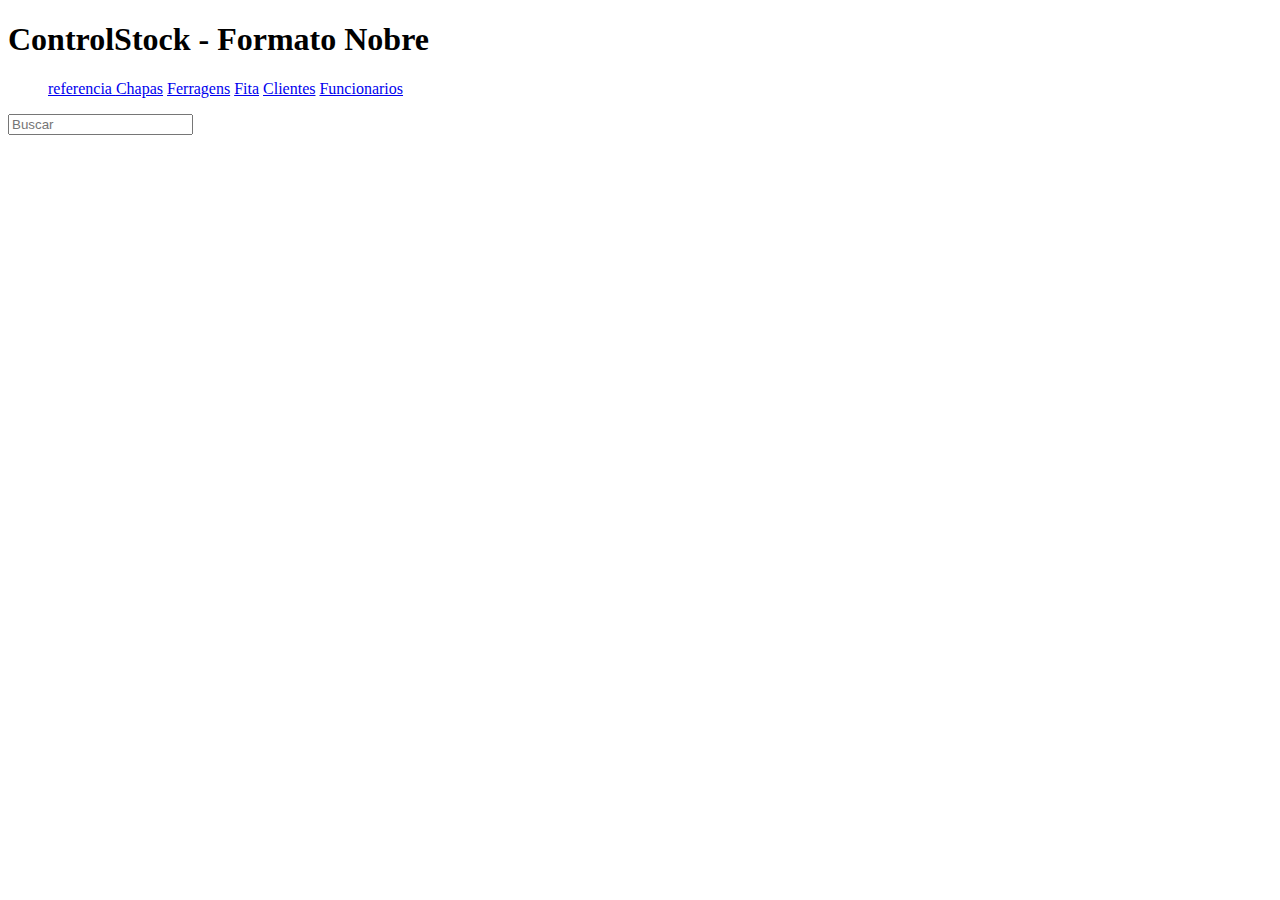
==== src/principal/principal.html @ fb06b1b1 "creacion de repositorio" ====
<!DOCTYPE html>
<html lang="en">
<head>
	<meta charset="UTF-8">
	<meta name="viewport" content="width=device-width, initial-scale=1.0">
	<link rel="stylesheet" href='style.css'>
	<style>
		
	</style>
	<title>ControlStock</title>
</head>
<body>
	<h1>ControlStock - Formato Nobre</h1>
	<ul>
		<!--si quieres que la referencia se abra en una pestaña aparte tienes que agregar la propiuedad target con el valor _blank-->
		<!--> <a target='_blanck' href='referencia.com'> referencia </a> </!-->
		<il><a href="chapas/chapas.html">Chapas</a></il>
		<il><a href="ferragens/ferragens">Ferragens</a></il>
		<il><a href="fita/fita.html">Fita</a></il>
		<il><a href="clientes/clientes.html">Clientes</a></il>
		<il><a href="funcionarios/funcionarios.html">Funcionarios</a></il>
	</ul>
	<input type="text" name='Buscar' placeholder="Buscar">
</body>
</html>
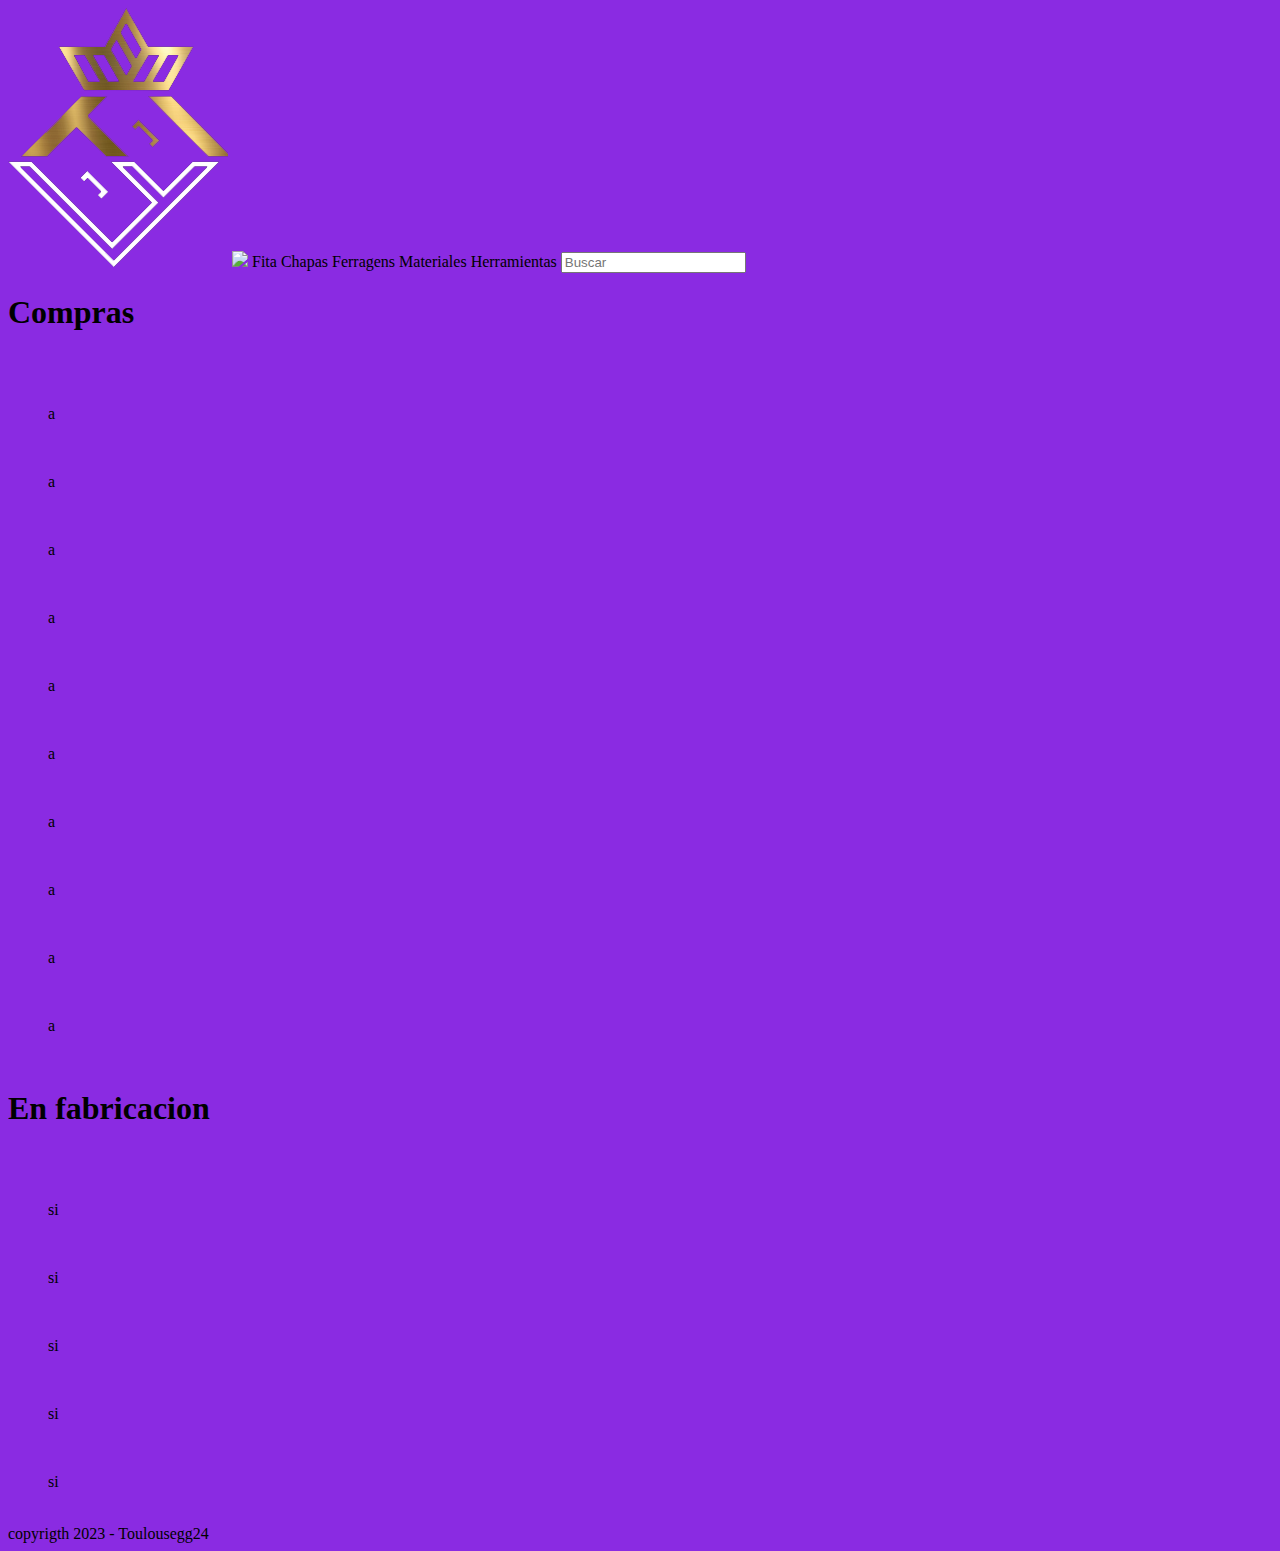
==== commit b02f6c55: "Add files via upload" ====
--- a/src/principal/principal.html
+++ b/src/principal/principal.html
@@ -5,21 +5,54 @@
 	<meta name="viewport" content="width=device-width, initial-scale=1.0">
 	<link rel="stylesheet" href='style.css'>
 	<style>
-		
+		body{
+			background-color: blueviolet;
+		}
 	</style>
-	<title>ControlStock</title>
+	<title>Bienvenido, Toulousegg</title>
 </head>
 <body>
-	<h1>ControlStock - Formato Nobre</h1>
-	<ul>
+	<header>
+		<img class='logofn'src="../img/fn icon.png"> 
+		<img class="textofn" src="../img/formato-nobre-text.png">
 		<!--si quieres que la referencia se abra en una pestaña aparte tienes que agregar la propiuedad target con el valor _blank-->
-		<!--> <a target='_blanck' href='referencia.com'> referencia </a> </!-->
-		<il><a href="chapas/chapas.html">Chapas</a></il>
-		<il><a href="ferragens/ferragens">Ferragens</a></il>
-		<il><a href="fita/fita.html">Fita</a></il>
-		<il><a href="clientes/clientes.html">Clientes</a></il>
-		<il><a href="funcionarios/funcionarios.html">Funcionarios</a></il>
-	</ul>
+		<!-- <a target='_blanck' href='referencia.com'> referencia </a> </!-->
+		<lo class="menu-flexible" id="stock">
+			<il class="lista-de-stock" id="fitas" href="fita/fita.html">Fita</il>
+			<il class="lista-de-stock" id="chapas" href="chapas/chapas.html">Chapas</il>
+			<il class="lista-de-stock" id="ferragens" href="ferragens/ferragens.html">Ferragens</il>
+		</lo>
+
+		<lo class="menu-flexible" id="compras">
+			<il class="lista-de-compras" id="materiales">Materiales</il>
+			<il class="lista-de-compras" id="herramientas">Herramientas</il>
+		</lo>
 	<input type="text" name='Buscar' placeholder="Buscar">
+	</header>
+
+	<main>
+		<h1 class="titulos">Compras</h1><br><br>
+			<ul class="elemento-de-lista-de-compra">a</ul><br>
+			<ul class="elemento-de-lista-de-compra">a</ul><br>
+			<ul class="elemento-de-lista-de-compra">a</ul><br>
+			<ul class="elemento-de-lista-de-compra">a</ul><br>
+			<ul class="elemento-de-lista-de-compra">a</ul><br>
+			<ul class="elemento-de-lista-de-compra">a</ul><br>
+			<ul class="elemento-de-lista-de-compra">a</ul><br>
+			<ul class="elemento-de-lista-de-compra">a</ul><br>
+			<ul class="elemento-de-lista-de-compra">a</ul><br>
+			<ul class="elemento-de-lista-de-compra">a</ul><br>
+
+		<h1 class="titulos">En fabricacion</h1><br><br>
+			<ul class="por-terminar">si</ul><br>
+			<ul class="por-terminar">si</ul><br>
+			<ul class="por-terminar">si</ul><br>
+			<ul class="por-terminar">si</ul><br>
+			<ul class="por-terminar">si</ul><br>
+	</main>
+
+	<div class="pie">
+		copyrigth 2023 - Toulousegg24
+	</div>
 </body>
 </html>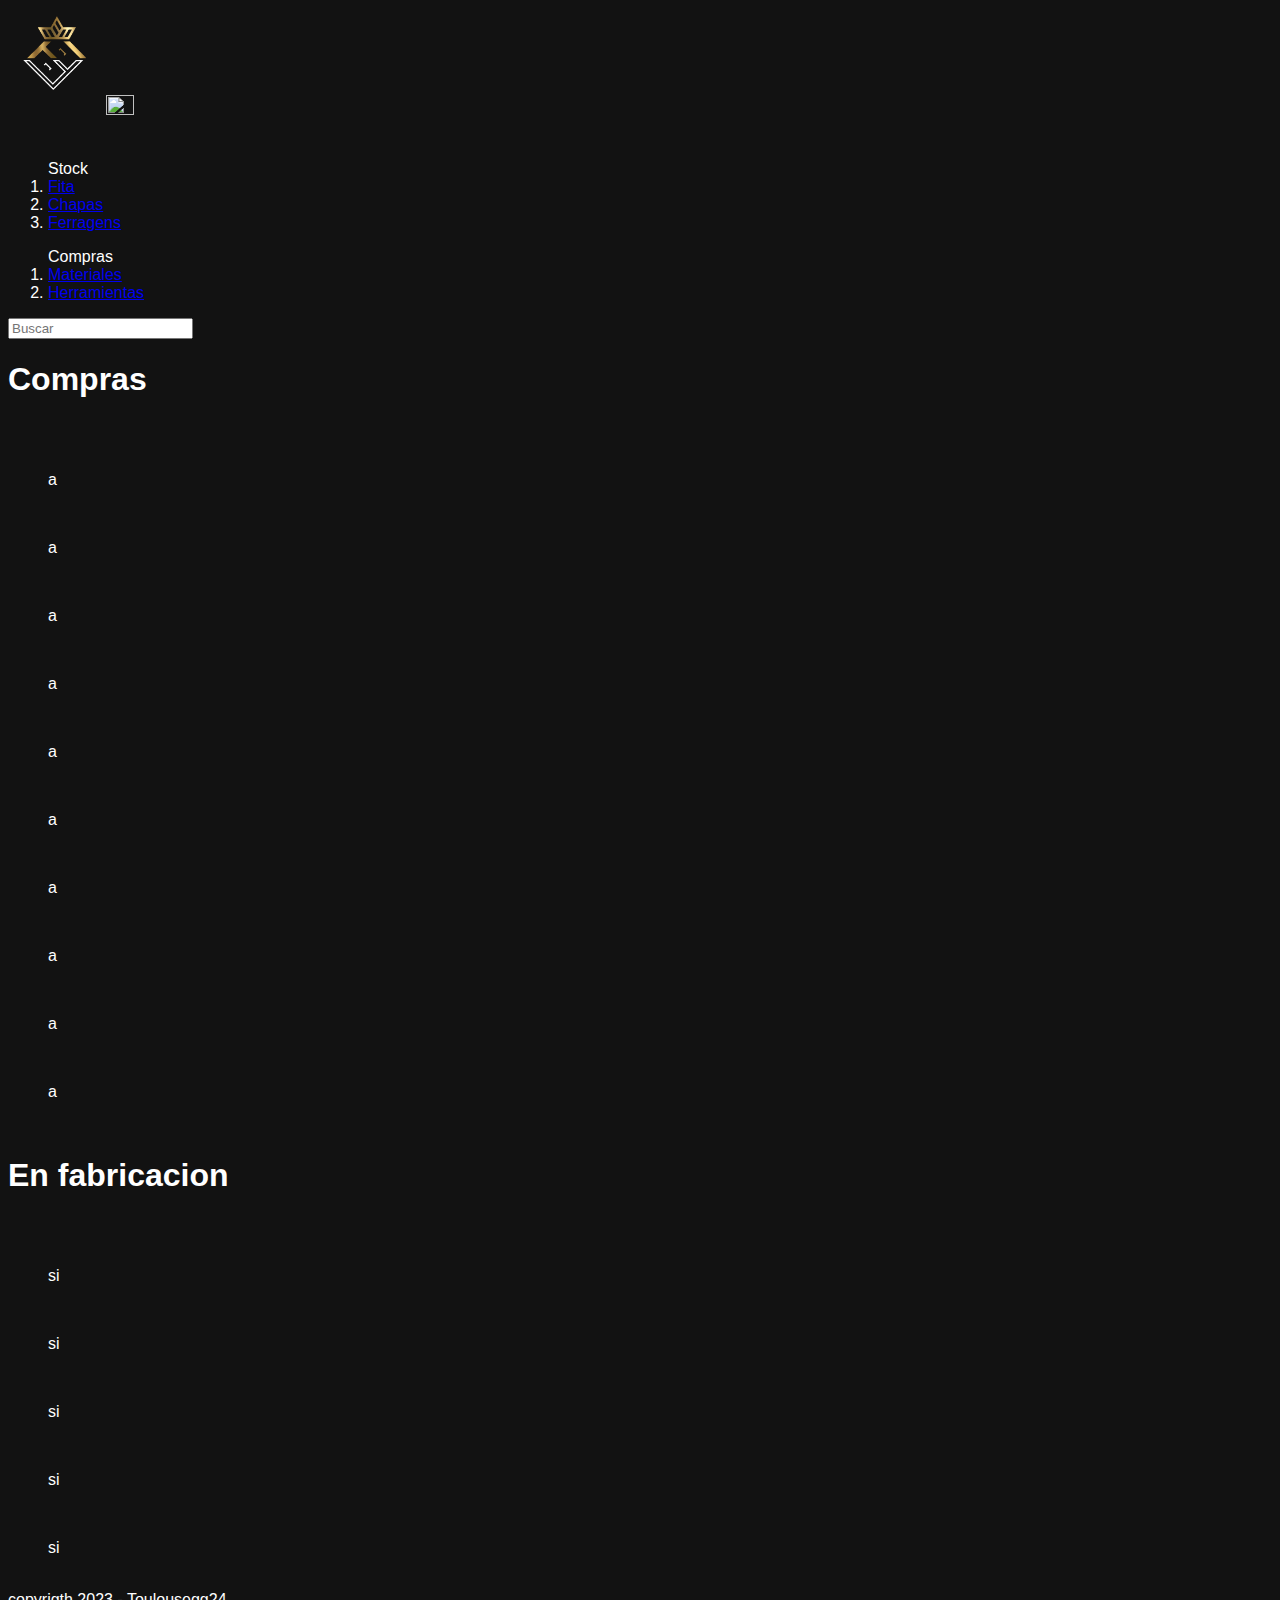
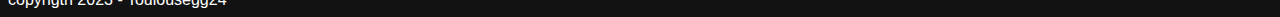
==== commit 1bac69c4: "index responsive y principal update" ====
--- a/src/principal/principal.html
+++ b/src/principal/principal.html
@@ -6,8 +6,35 @@
 	<link rel="stylesheet" href='style.css'>
 	<style>
 		body{
-			background-color: blueviolet;
+				font-family: "Rubik", sans-serif;
+				background: #121212;
+				color: white;
+				overflow: hidden;
 		}
+
+		header{
+			position: relative;
+			margin: 0px;
+		}
+
+		header .logofn{
+			width: 5%;
+			height: 5%;
+			position: relative;
+			margin-top: 8px;
+			margin-bottom: 25px;
+			margin-left: 15px;
+			}
+
+		header .textofn{
+			width: 15%;
+			height: 15%;
+			position: relative;
+			margin-top: 8px;
+			margin-bottom: 25px;
+			margin-left: 15px;
+			}
+
 	</style>
 	<title>Bienvenido, Toulousegg</title>
 </head>
@@ -17,16 +44,16 @@
 		<img class="textofn" src="../img/formato-nobre-text.png">
 		<!--si quieres que la referencia se abra en una pestaña aparte tienes que agregar la propiuedad target con el valor _blank-->
 		<!-- <a target='_blanck' href='referencia.com'> referencia </a> </!-->
-		<lo class="menu-flexible" id="stock">
-			<il class="lista-de-stock" id="fitas" href="fita/fita.html">Fita</il>
-			<il class="lista-de-stock" id="chapas" href="chapas/chapas.html">Chapas</il>
-			<il class="lista-de-stock" id="ferragens" href="ferragens/ferragens.html">Ferragens</il>
-		</lo>
+		<ol class="menu-flexible" id="stock">Stock
+			<li class="lista-de-stock" id="fitas"><a href="fita/fita.html">Fita</a></li>
+			<li class="lista-de-stock" id="chapas"><a href="chapas/chapas.html">Chapas</a></li>
+			<li class="lista-de-stock" id="ferragens"><a href="ferragens/ferragens.html">Ferragens</a></li>
+		</ol>
 
-		<lo class="menu-flexible" id="compras">
-			<il class="lista-de-compras" id="materiales">Materiales</il>
-			<il class="lista-de-compras" id="herramientas">Herramientas</il>
-		</lo>
+		<ol class="menu-flexible" id="compras">Compras
+			<li class="lista-de-compras" id="materiales"><a href="#">Materiales</a></li>
+			<li class="lista-de-compras" id="herramientas"><a href="#">Herramientas</a></li>
+		</ol>
 	<input type="text" name='Buscar' placeholder="Buscar">
 	</header>
 
